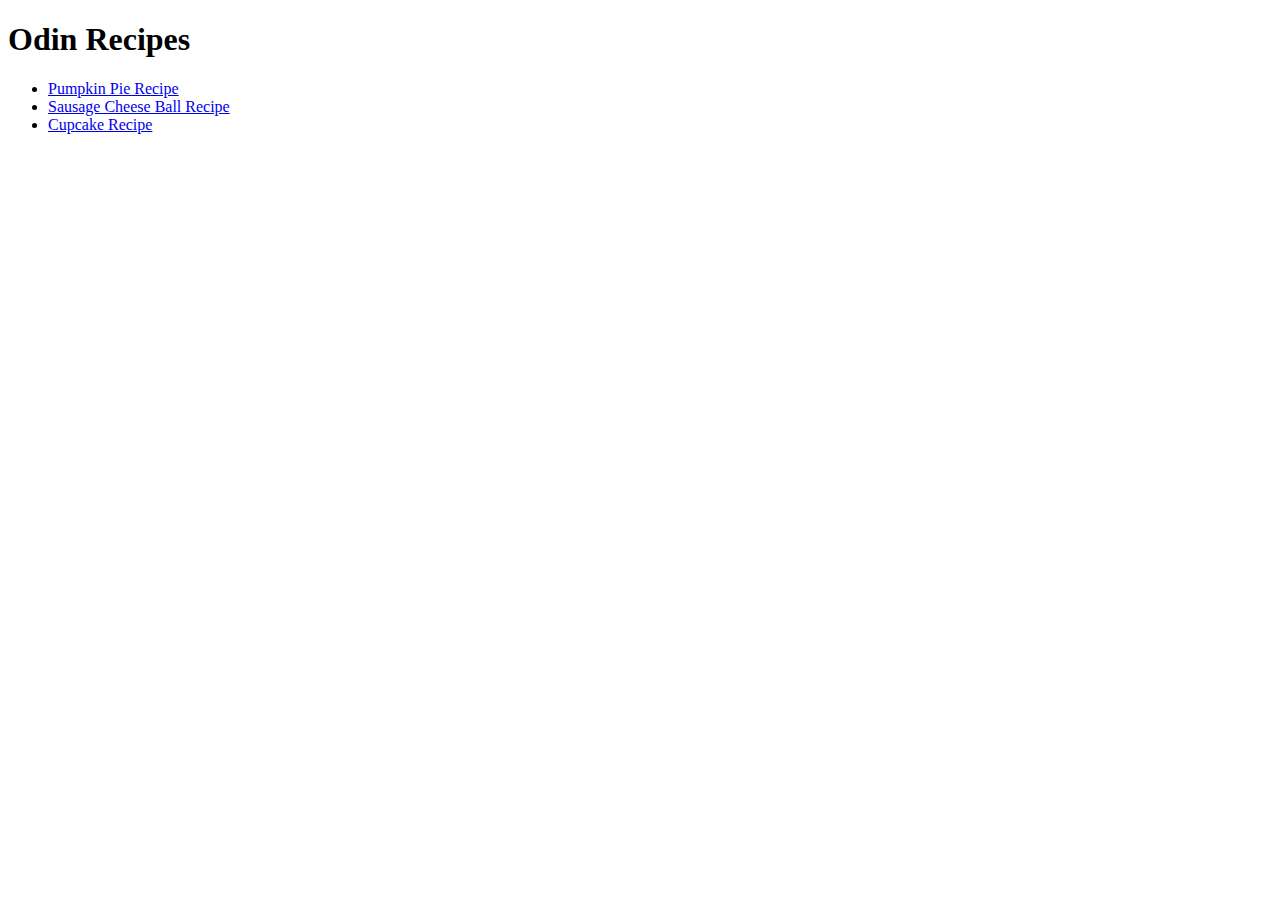
==== index.html @ 28d54ceb "added recipe pages and images" ====
<!DOCTYPE html>
<html lang="en">

<head>
    <meta charset="UTF-8">
    <meta http-equiv="X-UA-Compatible" content="IE=edge">
    <meta name="viewport" content="width=device-width, initial-scale=1.0">
    <title>Document</title>
</head>

<body>
    <h1>Odin Recipes</h1>
    <ul>
        <li><a href="recipes/pumpkinPie.html">Pumpkin Pie Recipe</a></li>
        <li> <a href="recipes/cheeseBall.html">Sausage Cheese Ball Recipe</a></li>
        <li><a href="recipes/cupcake.html">Cupcake Recipe</a></li>
    </ul>
</body>

</html>
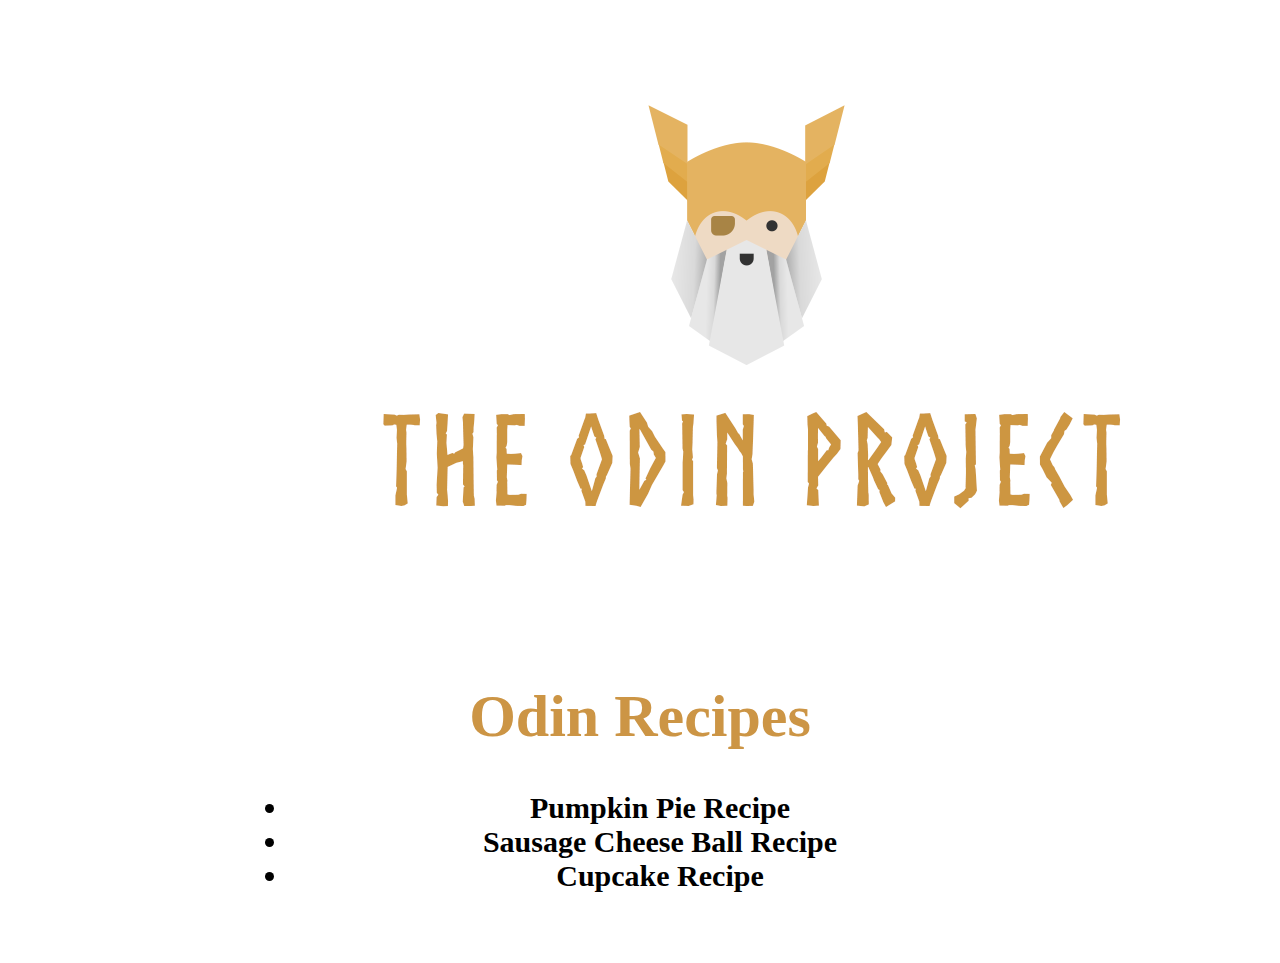
==== commit 2a5874f2: "added style to the webpages with css" ====
--- a/index.html
+++ b/index.html
@@ -6,15 +6,19 @@
     <meta http-equiv="X-UA-Compatible" content="IE=edge">
     <meta name="viewport" content="width=device-width, initial-scale=1.0">
     <title>Document</title>
+    <link rel="stylesheet" href="style.css">
 </head>
 
 <body>
-    <h1>Odin Recipes</h1>
-    <ul>
-        <li><a href="recipes/pumpkinPie.html">Pumpkin Pie Recipe</a></li>
-        <li> <a href="recipes/cheeseBall.html">Sausage Cheese Ball Recipe</a></li>
-        <li><a href="recipes/cupcake.html">Cupcake Recipe</a></li>
+   <img src="images/odin_Logo.png" alt="The odin project logo">
+ <div class="content">
+   <h1 class="content" >Odin Recipes</h1>
+    <ul class="recipeLinks">
+        <li><a class="recipeLinks" href="recipes/pumpkinPie.html">Pumpkin Pie Recipe</a></li>
+        <li > <a class="recipeLinks"href="recipes/cheeseBall.html">Sausage Cheese Ball Recipe</a></li>
+        <li ><a class="recipeLinks" href="recipes/cupcake.html">Cupcake Recipe</a></li>
     </ul>
+</div>
 </body>
 
 </html>--- a/style.css
+++ b/style.css
@@ -0,0 +1,50 @@
+/* */
+* {
+    text-align: center;
+    margin-left: 50px;
+    margin-right:50px ;
+    font-family: serif;
+    color:black;
+}
+
+
+.foodImg{
+    width: auto;
+    height: auto;
+
+}
+
+
+/*index page*/
+.content {
+    margin-left: 50px;
+    margin-right: 50px;
+    color: #cc9545;
+}
+
+h1{
+    font-size: 60px;
+
+}
+
+h2{
+    color: #cc9545;
+    font-size: 30px;
+}
+
+.recipeLinks {
+    font-size: 30px;
+    font-weight: bold;
+    padding-bottom: 40px;
+    text-decoration: none;
+    text-align: center; 
+}
+
+
+.lists{
+   text-align: left; 
+   padding: 10px;
+}
+/*recipe pages*/
+
+/*fix the cupcake image*/
